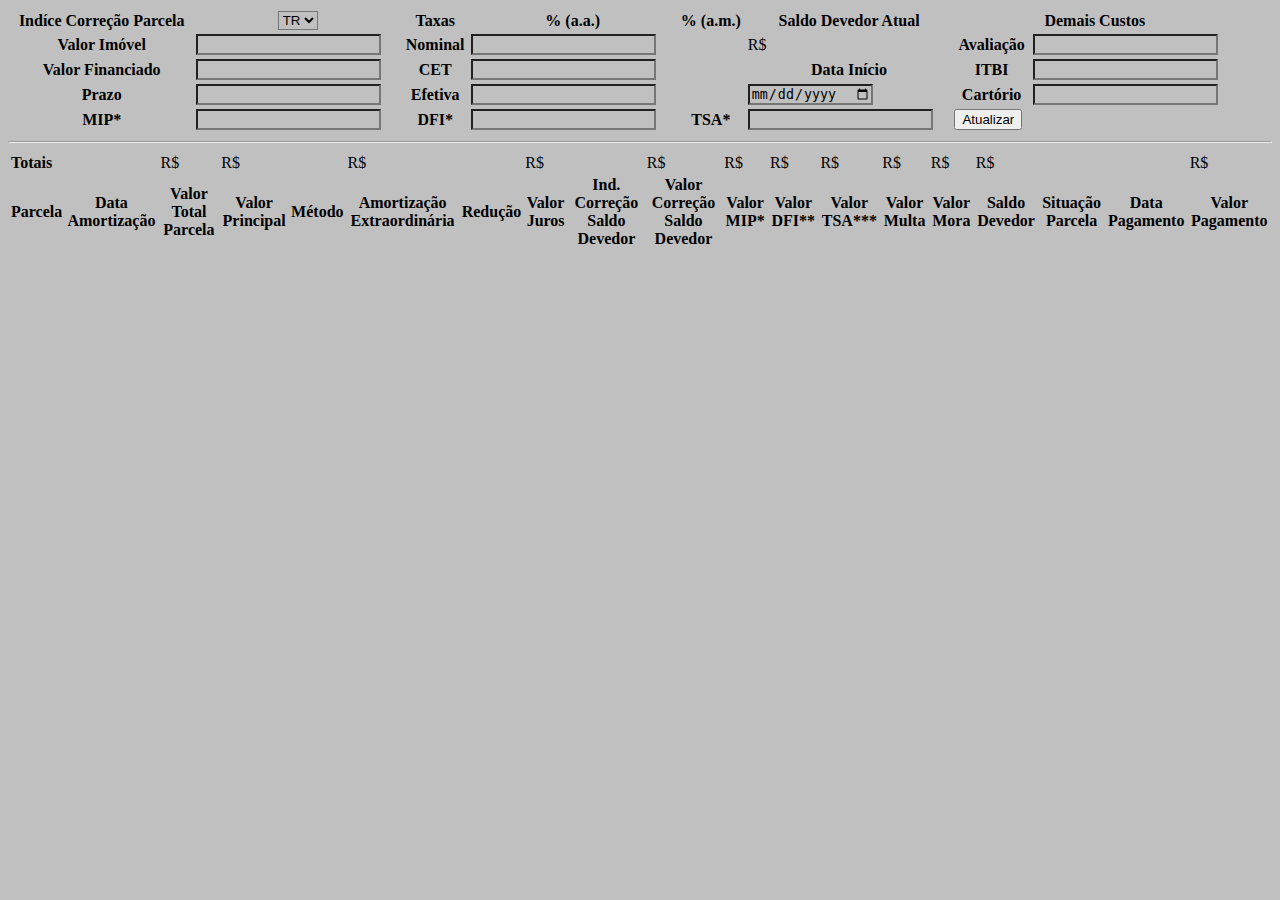
==== index.html @ 593671d5 "FirstCommit" ====
<!DOCTYPE html>
<html lang="en">
<head>
    <meta charset="UTF-8">
    <meta http-equiv="X-UA-Compatible" content="IE=edge">
    <meta name="viewport" content="width=device-width, initial-scale=1.0">
    <link rel="stylesheet" href="https://cdn.jsdelivr.net/npm/bootstrap@4.1.3/dist/css/bootstrap.min.css" integrity="sha384-MCw98/SFnGE8fJT3GXwEOngsV7Zt27NXFoaoApmYm81iuXoPkFOJwJ8ERdknLPMO" crossorigin="anonymous">
    <link rel="stylesheet" href="style.css">
    <title>Evolução Financiamento Imobiliário - Com Simulador de Amortizações </title>
</head>
<body>
    <table>
        <tr>
            <th> Indíce Correção Parcela </th>
            <th> 
                <select name="indice"> 
                    <option value="TR"> TR </option> 
                </select> 
            </th>
            <th> Taxas </th>
            <th> % (a.a.) </th>
            <th> % (a.m.) </th>
            <th> Saldo Devedor Atual </th>
            <th colspan="2"> Demais Custos </th>
        </tr>
        <tr>
            <th> Valor Imóvel </th>
            <td> <input type="number" min="0" name="propertyValue"> </td>
            <th> Nominal </th>
            <td> <input type="number" min="0" name="nominalYearly" id="nominalYearly"> </td>
            <td id="nominalMonthly"> </td>
            <td> R$ </td>
            <th> Avaliação </th>
            <td> <input type="number" min="0" name="avaliation"> </td>
        </tr>
        <tr>
            <th> Valor Financiado </th>
            <td> <input type="number" min="0" name="financedValue"> </td>
            <th> CET </th>
            <td> <input type="number" min="0" name="cetYearly" id="cetYearly"> </td>
            <td id="cetMonthly"> </td>
            <th> Data Início </th>
            <th> ITBI </th>
            <td> <input type="number" min="0" name="itbi"> </td>
        </tr>
        <tr>
            <th> Prazo </th>
            <td> <input type="number" min="0" name="term"> </td>
            <th> Efetiva </th>
            <td> <input type="number" min="0" name="efectiveYearly" id="efectiveYearly" > </td>
            <td id="efectiveMonthly"> </td>
            <td> <input type="date"   name="initialDate"> </td>
            <th> Cartório </th>
            <td> <input type="number" min="0" name="registry"> </td>
        </tr>
        <tr>
            <th title="Morte ou Invalidez Permanente"> MIP* </th>
            <td> <input type="number" min="0" name="mip"> </td>
            <th title="Danos Físico ao imóvel"> DFI* </th>
            <td> <input type="number" min="0" name="dfi"> </td>
            <th title="Taxa de Serviço Administrativo"> TSA* </th>
            <td> <input type="number" min="0" name="tsa"> </td>
            <td> <button id="update"> Atualizar </button> </td>
            <td> </td>
            <td> </td>
            <td> </td>
            <td> </td>
            <td> </td>
            <td> </td>
            <td> </td>
            <td> </td>
            <td> </td>
        </tr>
    </table>
    <hr>
    <table>
        <thead>
            <tr>
                <td> <strong> Totais </strong> </td>
                <td> </td>
                <td> R$ </td>
                <td> R$ </td>
                <td> </td>
                <td> R$ </td>
                <td> </td>
                <td> R$ </td>
                <td> </td>
                <td> R$ </td>
                <td> R$ </td>
                <td> R$ </td>
                <td> R$ </td>
                <td> R$ </td>
                <td> R$ </td>
                <td> R$ </td>
                <td> </td>
                <td> </td>
                <td> R$ </td>
            </tr>
            <tr>
                <th> Parcela </th>
                <th> Data Amortização </th>
                <th> Valor Total Parcela </th>
                <th> Valor Principal </th>
                <th> Método </th>
                <th> Amortização Extraordinária </th>
                <th> Redução </th>
                <th> Valor Juros </th>
                <th> Ind. Correção Saldo Devedor </th>
                <th> Valor Correção Saldo Devedor </th>
                <th> Valor MIP* </th>
                <th> Valor DFI** </th>
                <th> Valor TSA*** </th>
                <th> Valor Multa </th>
                <th> Valor Mora </th>
                <th> Saldo Devedor </th>
                <th> Situação Parcela </th>
                <th> Data Pagamento </th>
                <th> Valor Pagamento </th>
            </tr>
        </thead>
        <tbody id="expected">

        </tbody>
    </table>
</body>
<script src="index.js" type="module"></script>
<script src="https://code.jquery.com/jquery-3.3.1.slim.min.js" integrity="sha384-q8i/X+965DzO0rT7abK41JStQIAqVgRVzpbzo5smXKp4YfRvH+8abtTE1Pi6jizo" crossorigin="anonymous"></script>
<script src="https://cdn.jsdelivr.net/npm/popper.js@1.14.3/dist/umd/popper.min.js" integrity="sha384-ZMP7rVo3mIykV+2+9J3UJ46jBk0WLaUAdn689aCwoqbBJiSnjAK/l8WvCWPIPm49" crossorigin="anonymous"></script>
<script src="https://cdn.jsdelivr.net/npm/bootstrap@4.1.3/dist/js/bootstrap.min.js" integrity="sha384-ChfqqxuZUCnJSK3+MXmPNIyE6ZbWh2IMqE241rYiqJxyMiZ6OW/JmZQ5stwEULTy" crossorigin="anonymous"></script>
</html>
---- style.css ----
:root {
    --tableBG: #c0c0c0;
    /* --cellBorder: #ffffff20; */
    --white: #ffffff;
}

body {
    background-color: var(--tableBG);
}

table {
    width: 100%;
    /* border-collapse: collapse; */
}

/* td {
    border: 1px solid var(--cellBorder);
} */

input,
select {
    background-color: var(--tableBG);
}

#tooltip {
    background-color: #333;
    color: white;
    padding: 5px 10px;
    border-radius: 4px;
    font-size: 13px;
}
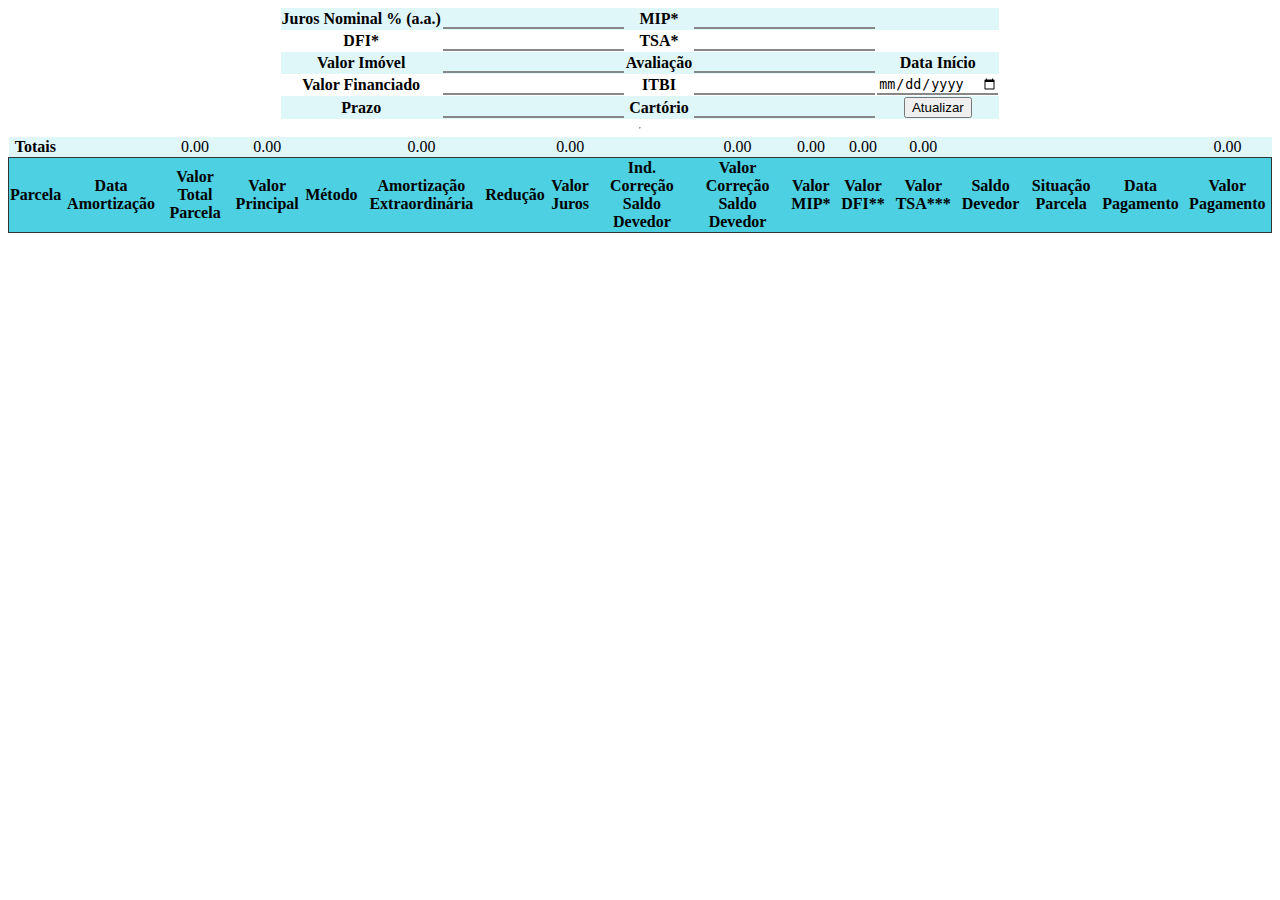
==== commit f0567f49: "Add files via upload" ====
--- a/index.html
+++ b/index.html
@@ -11,65 +11,39 @@
 <body>
     <table>
         <tr>
-            <th> Indíce Correção Parcela </th>
-            <th> 
-                <select name="indice"> 
-                    <option value="TR"> TR </option> 
-                </select> 
-            </th>
-            <th> Taxas </th>
-            <th> % (a.a.) </th>
-            <th> % (a.m.) </th>
-            <th> Saldo Devedor Atual </th>
-            <th colspan="2"> Demais Custos </th>
+            <th> Juros Nominal % (a.a.) </th>
+            <td> <input type="number" min="0" name="nominalYearly" id="nominalYearly"> </td>
+            <th title="Morte ou Invalidez Permanente"> MIP* </th>
+            <td> <input type="number" min="0" name="mip" id="mip"> </td>
+            <th> </th>
+        </tr>
+        <tr>
+            <th title="Danos Físico ao imóvel"> DFI* </th>
+            <td> <input type="number" min="0" name="dfi" id="dfi"> </td>
+            <th title="Taxa de Serviço Administrativo"> TSA* </th>
+            <td> <input type="number" min="0" name="tsa" id="tsa"> </td>
+            <th> </th>
         </tr>
         <tr>
             <th> Valor Imóvel </th>
-            <td> <input type="number" min="0" name="propertyValue"> </td>
-            <th> Nominal </th>
-            <td> <input type="number" min="0" name="nominalYearly" id="nominalYearly"> </td>
-            <td id="nominalMonthly"> </td>
-            <td> R$ </td>
+            <td> <input type="number" min="0" name="propertyValue" id="propertyValue"> </td>
             <th> Avaliação </th>
-            <td> <input type="number" min="0" name="avaliation"> </td>
+            <td> <input type="number" min="0" name="avaliation" id="avaliation"> </td>
+            <th> Data Início </th>
         </tr>
         <tr>
             <th> Valor Financiado </th>
-            <td> <input type="number" min="0" name="financedValue"> </td>
-            <th> CET </th>
-            <td> <input type="number" min="0" name="cetYearly" id="cetYearly"> </td>
-            <td id="cetMonthly"> </td>
-            <th> Data Início </th>
+            <td> <input type="number" min="0" name="financedValue" id="financedValue"> </td>
             <th> ITBI </th>
-            <td> <input type="number" min="0" name="itbi"> </td>
+            <td> <input type="number" min="0" name="itbi" id="itbi"> </td>
+            <td> <input type="date" name="initialDate" id="initialDate"> </td>
         </tr>
         <tr>
             <th> Prazo </th>
-            <td> <input type="number" min="0" name="term"> </td>
-            <th> Efetiva </th>
-            <td> <input type="number" min="0" name="efectiveYearly" id="efectiveYearly" > </td>
-            <td id="efectiveMonthly"> </td>
-            <td> <input type="date"   name="initialDate"> </td>
+            <td> <input type="number" min="0" name="term" id="term"> </td>
             <th> Cartório </th>
-            <td> <input type="number" min="0" name="registry"> </td>
-        </tr>
-        <tr>
-            <th title="Morte ou Invalidez Permanente"> MIP* </th>
-            <td> <input type="number" min="0" name="mip"> </td>
-            <th title="Danos Físico ao imóvel"> DFI* </th>
-            <td> <input type="number" min="0" name="dfi"> </td>
-            <th title="Taxa de Serviço Administrativo"> TSA* </th>
-            <td> <input type="number" min="0" name="tsa"> </td>
+            <td> <input type="number" min="0" name="registry" id="registry"> </td>
             <td> <button id="update"> Atualizar </button> </td>
-            <td> </td>
-            <td> </td>
-            <td> </td>
-            <td> </td>
-            <td> </td>
-            <td> </td>
-            <td> </td>
-            <td> </td>
-            <td> </td>
         </tr>
     </table>
     <hr>
@@ -78,25 +52,23 @@
             <tr>
                 <td> <strong> Totais </strong> </td>
                 <td> </td>
-                <td> R$ </td>
-                <td> R$ </td>
+                <td id="TDtotalDue"> </td>
+                <td id="TDtotalQuota"> </td>
                 <td> </td>
-                <td> R$ </td>
+                <td id="TDtotalReduction"> </td>
                 <td> </td>
-                <td> R$ </td>
+                <td id="TDtotalRate"> </td>
                 <td> </td>
-                <td> R$ </td>
-                <td> R$ </td>
-                <td> R$ </td>
-                <td> R$ </td>
-                <td> R$ </td>
-                <td> R$ </td>
-                <td> R$ </td>
+                <td id="TDtotalTrValue"> </td>
+                <td id="TDtotalMip"> </td>
+                <td id="TDtotalDfi"> </td>
+                <td id="TDtotalTsa"> </td>
                 <td> </td>
                 <td> </td>
-                <td> R$ </td>
+                <td> </td>
+                <td id="TDtotalPayed"> </td>
             </tr>
-            <tr>
+            <tr id="headBackGround">
                 <th> Parcela </th>
                 <th> Data Amortização </th>
                 <th> Valor Total Parcela </th>
@@ -110,8 +82,6 @@
                 <th> Valor MIP* </th>
                 <th> Valor DFI** </th>
                 <th> Valor TSA*** </th>
-                <th> Valor Multa </th>
-                <th> Valor Mora </th>
                 <th> Saldo Devedor </th>
                 <th> Situação Parcela </th>
                 <th> Data Pagamento </th>
--- a/style.css
+++ b/style.css
@@ -1,31 +1,49 @@
 :root {
-    --tableBG: #c0c0c0;
-    /* --cellBorder: #ffffff20; */
-    --white: #ffffff;
+    --bodyBG:   #e0f7fa;
+    --tableBG1: #ffffff;
+    --tableBG2: #e0f7fa;
+    --headBG:   #4dd0e1;
+    --transp:   #fffff100;
+    --gray:     #333;
 }
 
 body {
-    background-color: var(--tableBG);
+    background-color: var(--tableBG1);
+    text-align: center;
+    display: flex;
+    flex-direction: column;
+    align-items: center;
 }
 
 table {
-    width: 100%;
-    /* border-collapse: collapse; */
+    border-collapse: collapse;
 }
-
-/* td {
-    border: 1px solid var(--cellBorder);
-} */
 
 input,
 select {
-    background-color: var(--tableBG);
+    background-color: var(--transp);
+    outline: 0;
+    border-width: 0 0 2px;
+    border-color: var(--gray);
 }
 
 #tooltip {
-    background-color: #333;
+    background-color: var(--gray);
     color: white;
     padding: 5px 10px;
     border-radius: 4px;
     font-size: 13px;
+}
+
+tr:nth-child(even){
+    background-color: var(--tableBG1);
+}
+
+tr:nth-child(odd){
+    background-color: var(--tableBG2);
+}
+
+#headBackGround {
+    background-color: var(--headBG);
+    border: 1px solid var(--gray);
 }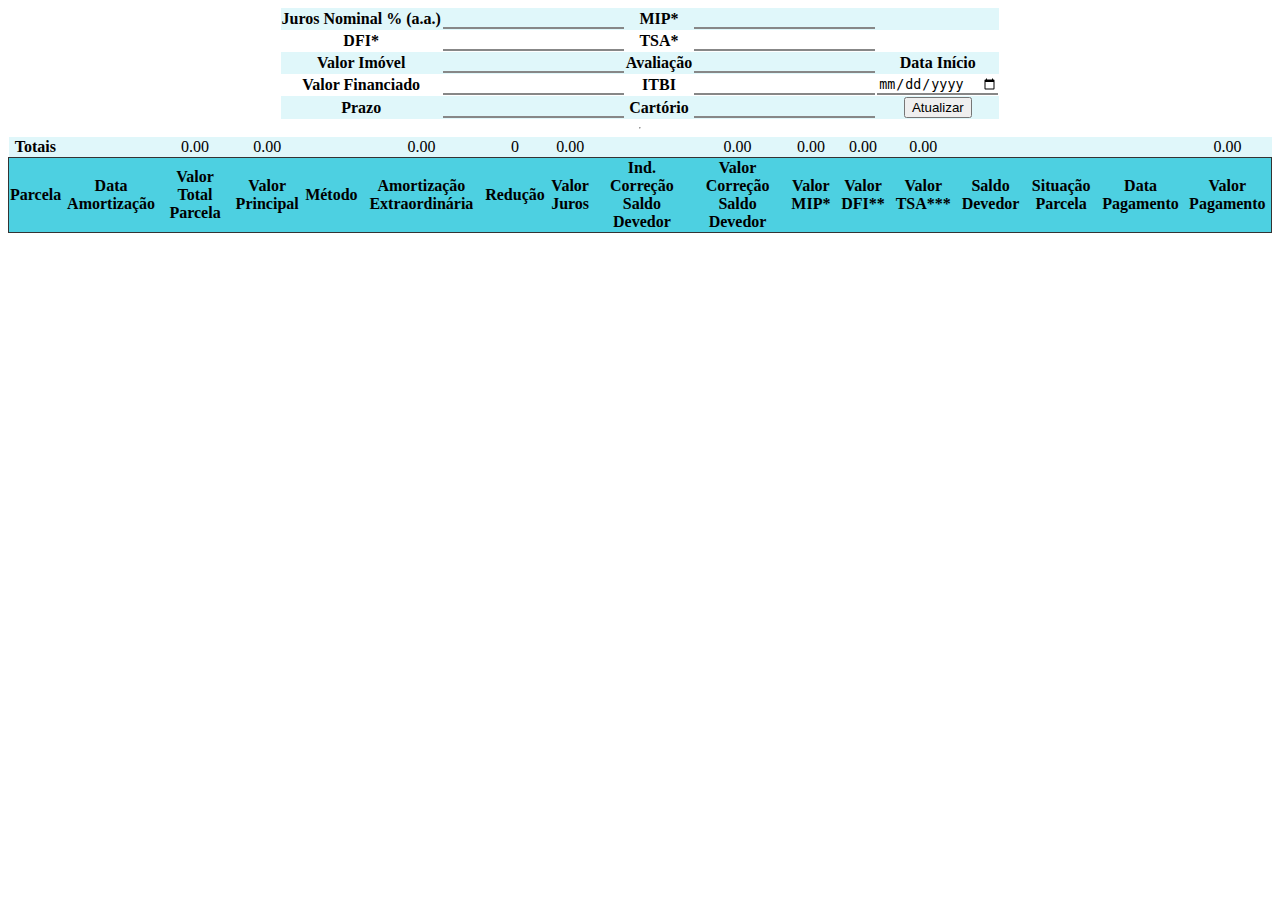
==== commit f1cb88ee: "Add files via upload" ====
--- a/index.html
+++ b/index.html
@@ -55,8 +55,8 @@
                 <td id="TDtotalDue"> </td>
                 <td id="TDtotalQuota"> </td>
                 <td> </td>
-                <td id="TDtotalReduction"> </td>
-                <td> </td>
+                <td id="TDtotalAntecips"> </td>
+                <td id="TDtotalReductions"> </td>
                 <td id="TDtotalRate"> </td>
                 <td> </td>
                 <td id="TDtotalTrValue"> </td>
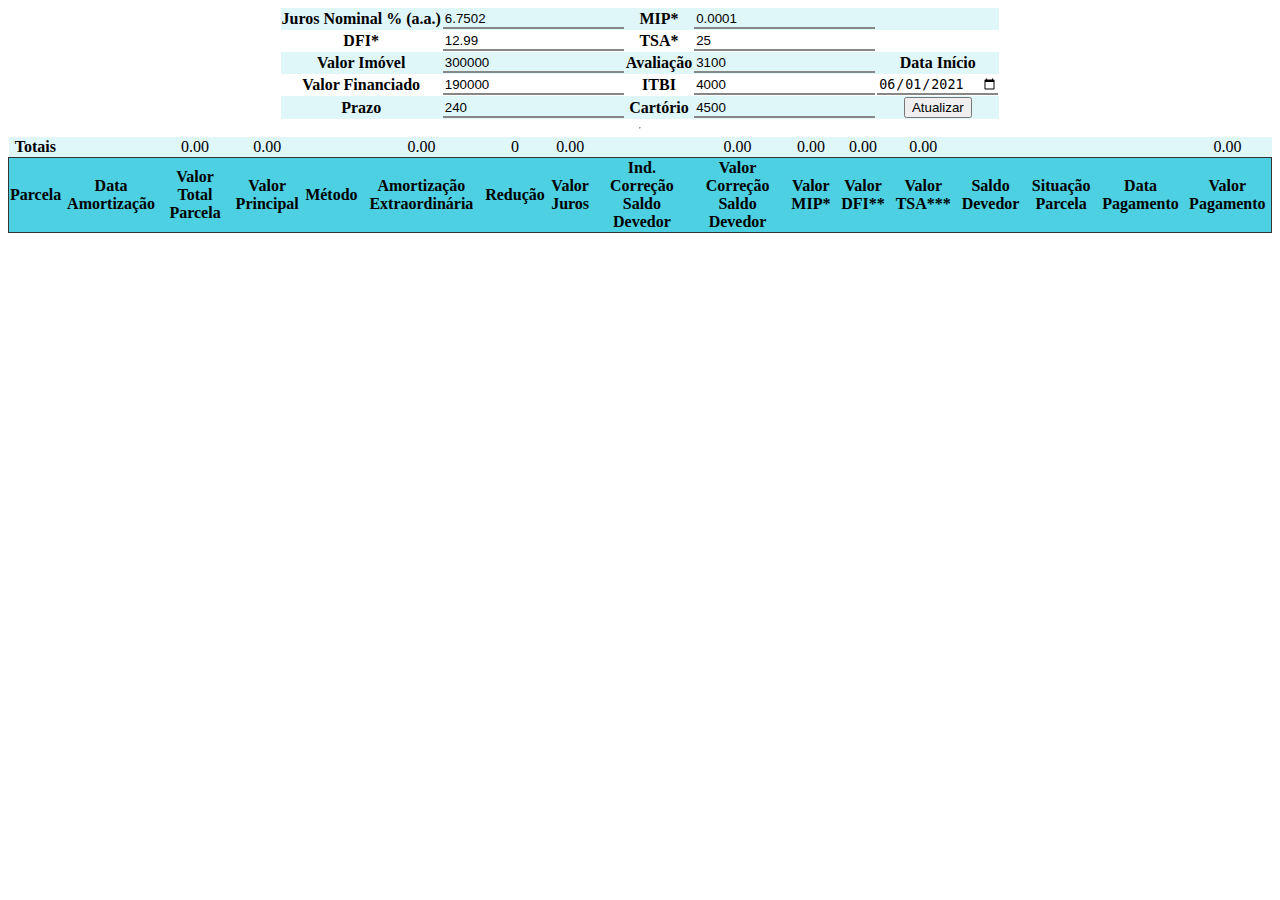
==== commit 6f5821b7: "Add files via upload" ====
--- a/index.html
+++ b/index.html
@@ -12,37 +12,37 @@
     <table>
         <tr>
             <th> Juros Nominal % (a.a.) </th>
-            <td> <input type="number" min="0" name="nominalYearly" id="nominalYearly"> </td>
+            <td> <input type="number" min="0" name="nominalYearly" id="nominalYearly" value="6.7502"> </td>
             <th title="Morte ou Invalidez Permanente"> MIP* </th>
-            <td> <input type="number" min="0" name="mip" id="mip"> </td>
+            <td> <input type="number" min="0" name="mip" id="mip" value="0.0001"> </td>
             <th> </th>
         </tr>
         <tr>
             <th title="Danos Físico ao imóvel"> DFI* </th>
-            <td> <input type="number" min="0" name="dfi" id="dfi"> </td>
+            <td> <input type="number" min="0" name="dfi" id="dfi" value="12.99"> </td>
             <th title="Taxa de Serviço Administrativo"> TSA* </th>
-            <td> <input type="number" min="0" name="tsa" id="tsa"> </td>
+            <td> <input type="number" min="0" name="tsa" id="tsa" value="25"> </td>
             <th> </th>
         </tr>
         <tr>
             <th> Valor Imóvel </th>
-            <td> <input type="number" min="0" name="propertyValue" id="propertyValue"> </td>
+            <td> <input type="number" min="0" name="propertyValue" id="propertyValue" value="300000"> </td>
             <th> Avaliação </th>
-            <td> <input type="number" min="0" name="avaliation" id="avaliation"> </td>
+            <td> <input type="number" min="0" name="avaliation" id="avaliation" value="3100"> </td>
             <th> Data Início </th>
         </tr>
         <tr>
             <th> Valor Financiado </th>
-            <td> <input type="number" min="0" name="financedValue" id="financedValue"> </td>
+            <td> <input type="number" min="0" name="financedValue" id="financedValue" value="190000"> </td>
             <th> ITBI </th>
-            <td> <input type="number" min="0" name="itbi" id="itbi"> </td>
-            <td> <input type="date" name="initialDate" id="initialDate"> </td>
+            <td> <input type="number" min="0" name="itbi" id="itbi" value="4000"> </td>
+            <td> <input type="date" name="initialDate" id="initialDate" value="2021-06-01"> </td>
         </tr>
         <tr>
             <th> Prazo </th>
-            <td> <input type="number" min="0" name="term" id="term"> </td>
+            <td> <input type="number" min="0" name="term" id="term" value="240"> </td>
             <th> Cartório </th>
-            <td> <input type="number" min="0" name="registry" id="registry"> </td>
+            <td> <input type="number" min="0" name="registry" id="registry" value="4500"> </td>
             <td> <button id="update"> Atualizar </button> </td>
         </tr>
     </table>
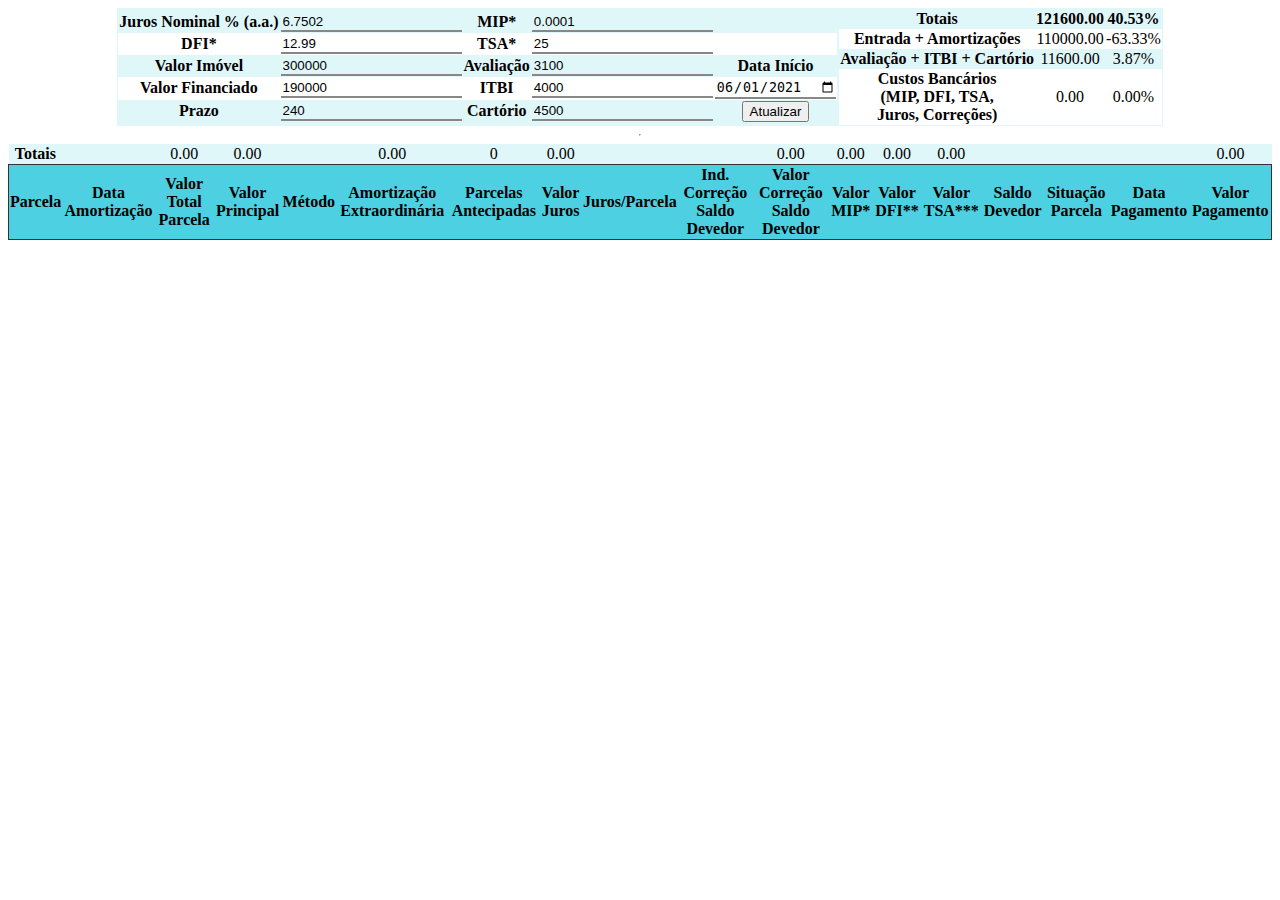
==== commit e58e42d6: "Add files via upload" ====
--- a/index.html
+++ b/index.html
@@ -11,41 +11,72 @@
 <body>
     <table>
         <tr>
-            <th> Juros Nominal % (a.a.) </th>
-            <td> <input type="number" min="0" name="nominalYearly" id="nominalYearly" value="6.7502"> </td>
-            <th title="Morte ou Invalidez Permanente"> MIP* </th>
-            <td> <input type="number" min="0" name="mip" id="mip" value="0.0001"> </td>
-            <th> </th>
-        </tr>
-        <tr>
-            <th title="Danos Físico ao imóvel"> DFI* </th>
-            <td> <input type="number" min="0" name="dfi" id="dfi" value="12.99"> </td>
-            <th title="Taxa de Serviço Administrativo"> TSA* </th>
-            <td> <input type="number" min="0" name="tsa" id="tsa" value="25"> </td>
-            <th> </th>
-        </tr>
-        <tr>
-            <th> Valor Imóvel </th>
-            <td> <input type="number" min="0" name="propertyValue" id="propertyValue" value="300000"> </td>
-            <th> Avaliação </th>
-            <td> <input type="number" min="0" name="avaliation" id="avaliation" value="3100"> </td>
-            <th> Data Início </th>
-        </tr>
-        <tr>
-            <th> Valor Financiado </th>
-            <td> <input type="number" min="0" name="financedValue" id="financedValue" value="190000"> </td>
-            <th> ITBI </th>
-            <td> <input type="number" min="0" name="itbi" id="itbi" value="4000"> </td>
-            <td> <input type="date" name="initialDate" id="initialDate" value="2021-06-01"> </td>
-        </tr>
-        <tr>
-            <th> Prazo </th>
-            <td> <input type="number" min="0" name="term" id="term" value="240"> </td>
-            <th> Cartório </th>
-            <td> <input type="number" min="0" name="registry" id="registry" value="4500"> </td>
-            <td> <button id="update"> Atualizar </button> </td>
+            <td>
+                <table>
+                    <tr>
+                        <th> Juros Nominal % (a.a.) </th>
+                        <td> <input type="number" min="0" name="nominalYearly" id="nominalYearly" value="6.7502"> </td>
+                        <th title="Morte ou Invalidez Permanente"> MIP* </th>
+                        <td> <input type="number" min="0" name="mip" id="mip" value="0.0001"> </td>
+                        <th> </th>
+                    </tr>
+                    <tr>
+                        <th title="Danos Físico ao imóvel"> DFI* </th>
+                        <td> <input type="number" min="0" name="dfi" id="dfi" value="12.99"> </td>
+                        <th title="Taxa de Serviço Administrativo"> TSA* </th>
+                        <td> <input type="number" min="0" name="tsa" id="tsa" value="25"> </td>
+                        <th> </th>
+                    </tr>
+                    <tr>
+                        <th> Valor Imóvel </th>
+                        <td> <input type="number" min="0" name="propertyValue" id="propertyValue" value="300000"> </td>
+                        <th> Avaliação </th>
+                        <td> <input type="number" min="0" name="avaliation" id="avaliation" value="3100"> </td>
+                        <th> Data Início </th>
+                    </tr>
+                    <tr>
+                        <th> Valor Financiado </th>
+                        <td> <input type="number" min="0" name="financedValue" id="financedValue" value="190000"> </td>
+                        <th> ITBI </th>
+                        <td> <input type="number" min="0" name="itbi" id="itbi" value="4000"> </td>
+                        <td> <input type="date" name="initialDate" id="initialDate" value="2021-06-01"> </td>
+                    </tr>
+                    <tr>
+                        <th> Prazo </th>
+                        <td> <input type="number" min="0" name="term" id="term" value="240"> </td>
+                        <th> Cartório </th>
+                        <td> <input type="number" min="0" name="registry" id="registry" value="4500"> </td>
+                        <td> <button id="update"> Atualizar </button> </td>
+                    </tr>
+                </table>                
+            </td>
+            <td>
+                <table class="totais">
+                    <tr>
+                        <th> Totais </th>
+                        <th id="totalGeral"> </th>
+                        <th id="percentGeral" title="Percentual em relação ao valor inicial do imóvel"> </th>
+                    </tr>
+                    <tr>
+                        <th> Entrada + Amortizações </th>
+                        <td id="totalPrincipal" title="TRs aplicadas durante o contrato afetam este valor"> </td>
+                        <td id="percentPrincipal" title="Percentual acrescido em relação ao valor inicial do imóvel"> </td>
+                    </tr>
+                    <tr>
+                        <th> Avaliação + ITBI + Cartório </th>
+                        <td id="totalTax"> </td>
+                        <td id="percentTax" title="Percentual em relação ao valor inicial do imóvel"> </td>
+                    </tr>
+                    <tr>
+                        <th> Custos Bancários <br /> (MIP, DFI, TSA, <br /> Juros, Correções) </th>
+                        <td id="totalFees"> </td>
+                        <td id="percentFees" title="Percentual em relação ao valor inicial do imóvel"> </td>
+                    </tr>
+                </table>
+            </td>
         </tr>
     </table>
+
     <hr>
     <table>
         <thead>
@@ -58,6 +89,7 @@
                 <td id="TDtotalAntecips"> </td>
                 <td id="TDtotalReductions"> </td>
                 <td id="TDtotalRate"> </td>
+                <td> </td>
                 <td> </td>
                 <td id="TDtotalTrValue"> </td>
                 <td id="TDtotalMip"> </td>
@@ -75,8 +107,9 @@
                 <th> Valor Principal </th>
                 <th> Método </th>
                 <th> Amortização Extraordinária </th>
-                <th> Redução </th>
+                <th> Parcelas Antecipadas </th>
                 <th> Valor Juros </th>
+                <th title="Composição percentual do juros referente ao valor total da parcela"> Juros/Parcela </th>
                 <th> Ind. Correção Saldo Devedor </th>
                 <th> Valor Correção Saldo Devedor </th>
                 <th> Valor MIP* </th>
